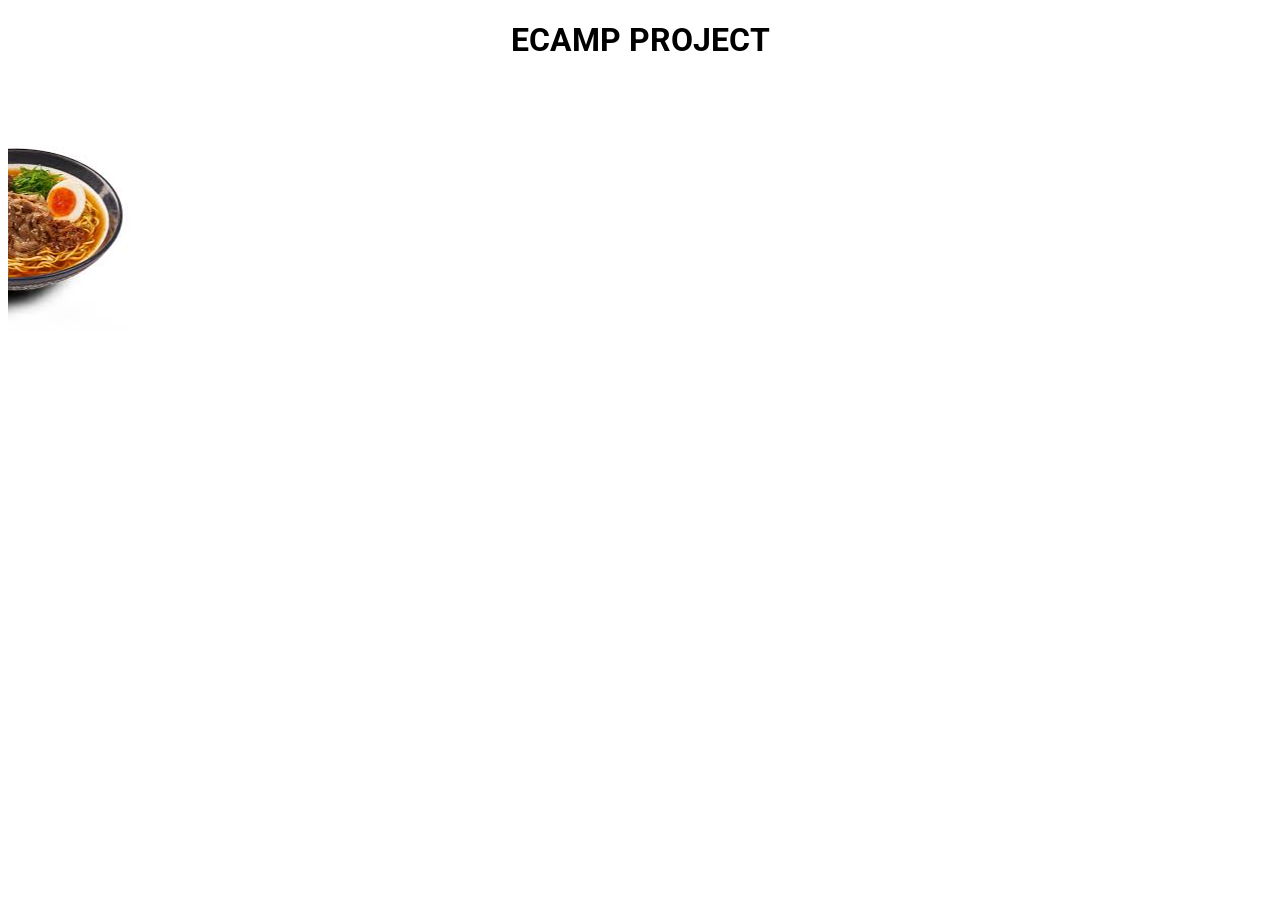
==== ecampthing.html @ 8c7887eb "Add files via upload" ====
<!DOCTYPE html>
<html>
    <head>
        <title>ECAMP PROJECT</title>
        <link rel="stylesheet" href="ecampthing.css">
    </head>
    <body>
        <h1>ECAMP PROJECT</h1>
        <marquee direction="right" loop="-1" scrollamount="10">
            <img class="eggfriedrice" src="eggfriedrice.jpg">
            <img src="ramen.jpg">
        </marquee>
    </body>
    <script src="ecampthing.js"></script>
</html>
---- ecampthing.css ----
@import url('https://fonts.googleapis.com/css2?family=Roboto');

body {
    font-family: "Roboto";
    text-align: center;
}

.eggfriedrice {
    padding-right: 50px;
}
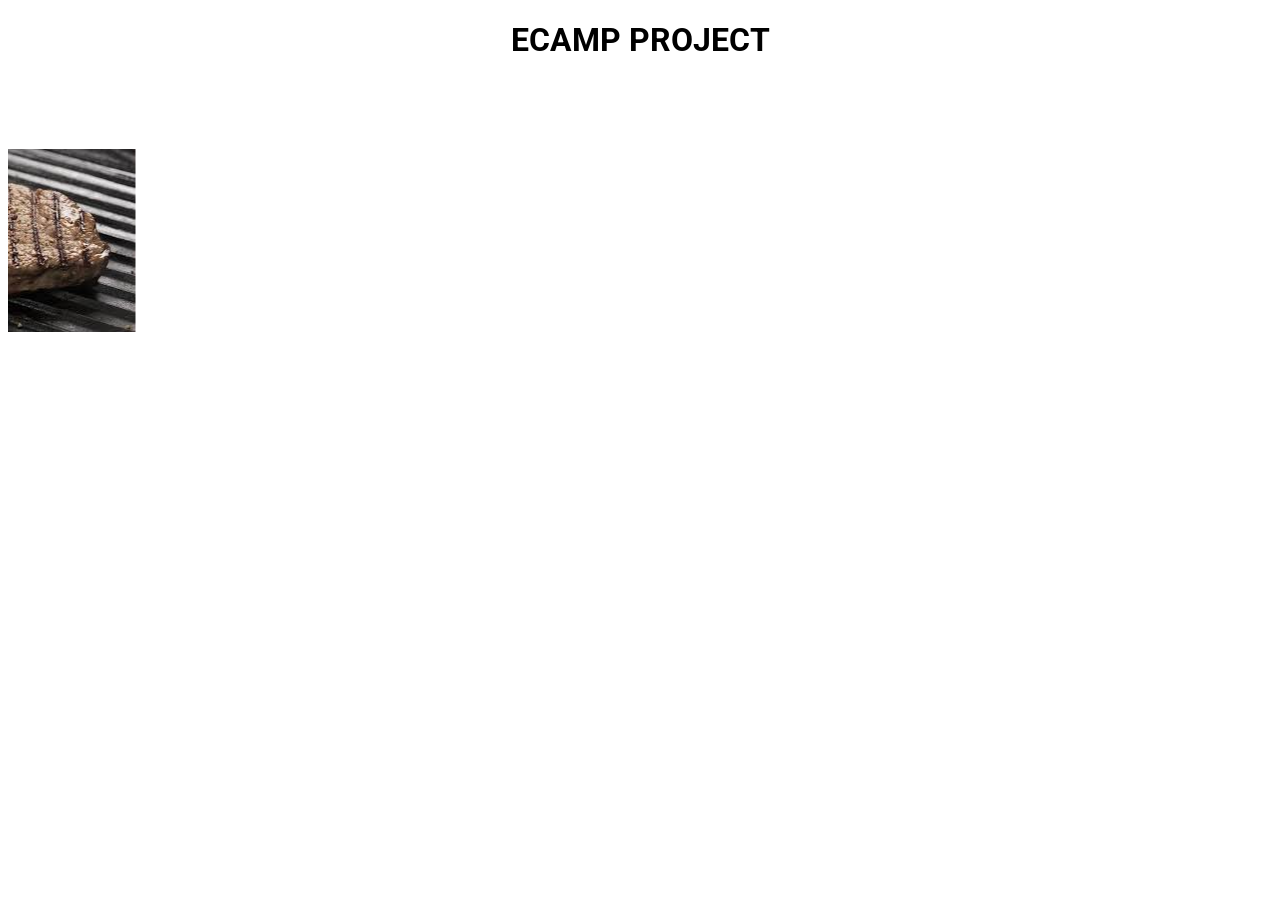
==== commit 8d560449: "Update ecampthing.html" ====
--- a/ecampthing.html
+++ b/ecampthing.html
@@ -9,7 +9,9 @@
         <marquee direction="right" loop="-1" scrollamount="10">
             <img class="eggfriedrice" src="eggfriedrice.jpg">
             <img src="ramen.jpg">
+            <img src="steak.jpg">
         </marquee>
     </body>
     <script src="ecampthing.js"></script>
-</html>+
+</html>
